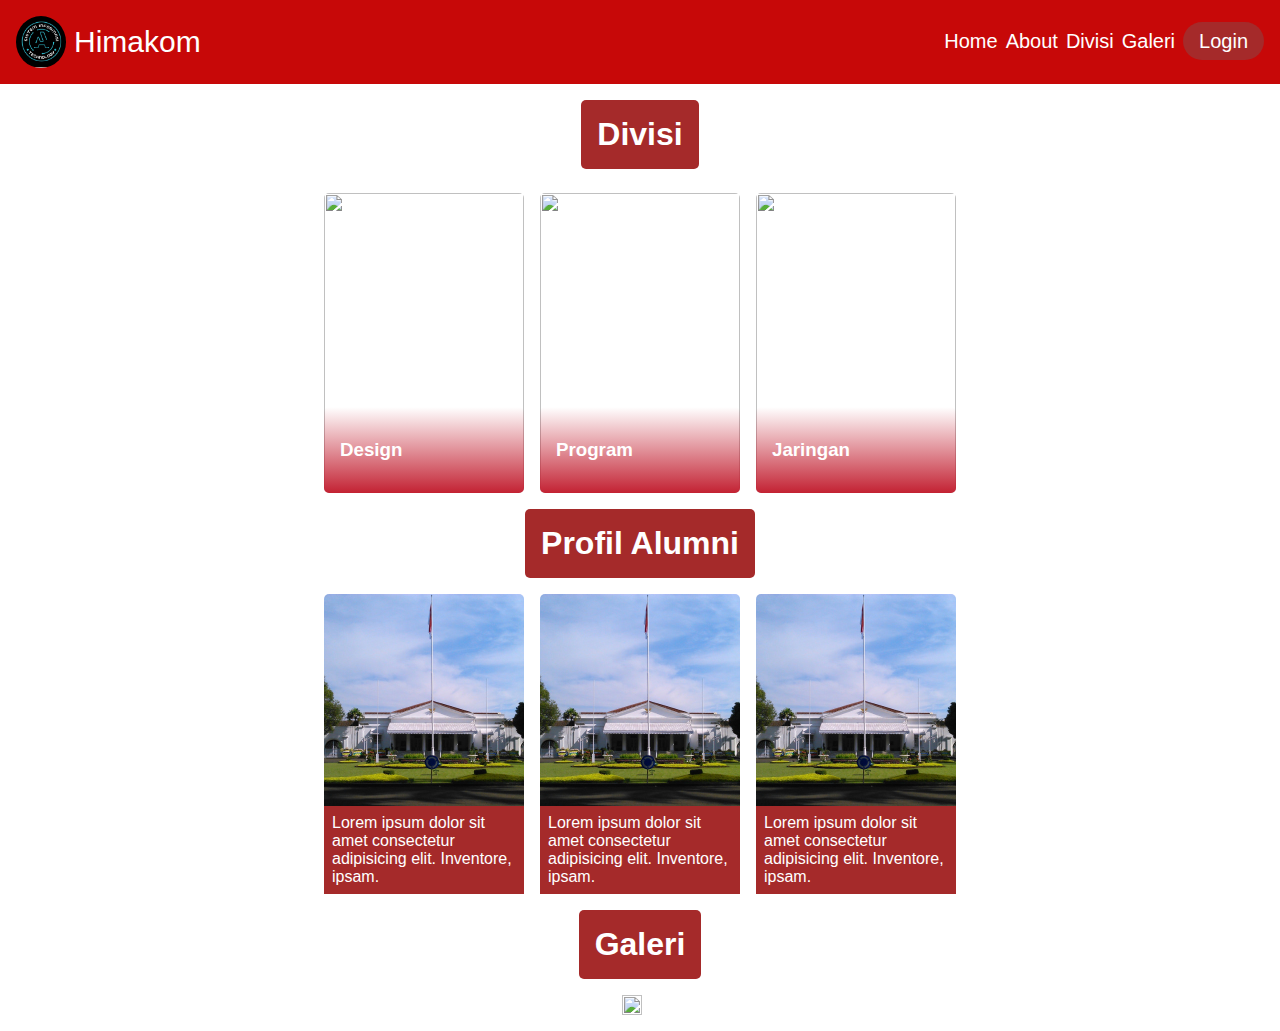
==== index.html @ e04d8816 "Merge branch 'main' of https://github.com/Lukmanul6305/contih-workflow" ====
<!DOCTYPE html>
<html lang="en">
  <head>
    <meta charset="UTF-8" />
    <meta name="viewport" content="width=device-width, initial-scale=1.0" />
    <title>Home Page</title>
    <link rel="stylesheet" href="style.css" />
    <script src="
    https://cdn.jsdelivr.net/npm/jquery@3.7.1/dist/jquery.min.js
    "></script>
  </head>
  <body>
    <header>
      <nav id="navbar"></nav>
    </header>
    <main>
      <section id="divisi"></section>
      <section id="profil-alumni"></section>
      <section id="gallery"></section>
    </main>
    <script>
      $(function () {
        $("#navbar").load("components/navbar.html");
        $("#divisi").load("components/divisi.html");
        $("#profil-alumni").load("components/profil-alumni.html");
        $("#gallery").load("components/gallery.html")
      });
    </script>
  </body>
</html>
---- style.css ----
* {
  padding: 0;
  margin: 0;
  box-sizing: border-box;
  font-family: Arial, Helvetica, sans-serif;
}

body {
  display: flex;
  flex-direction: column;
  gap: 16px;
}

main {
  width: 100%;
  display: flex;
  flex-direction: column;
  gap: 1rem;
}

header {
  position: sticky;
  top: 0;
  z-index: 50;
}
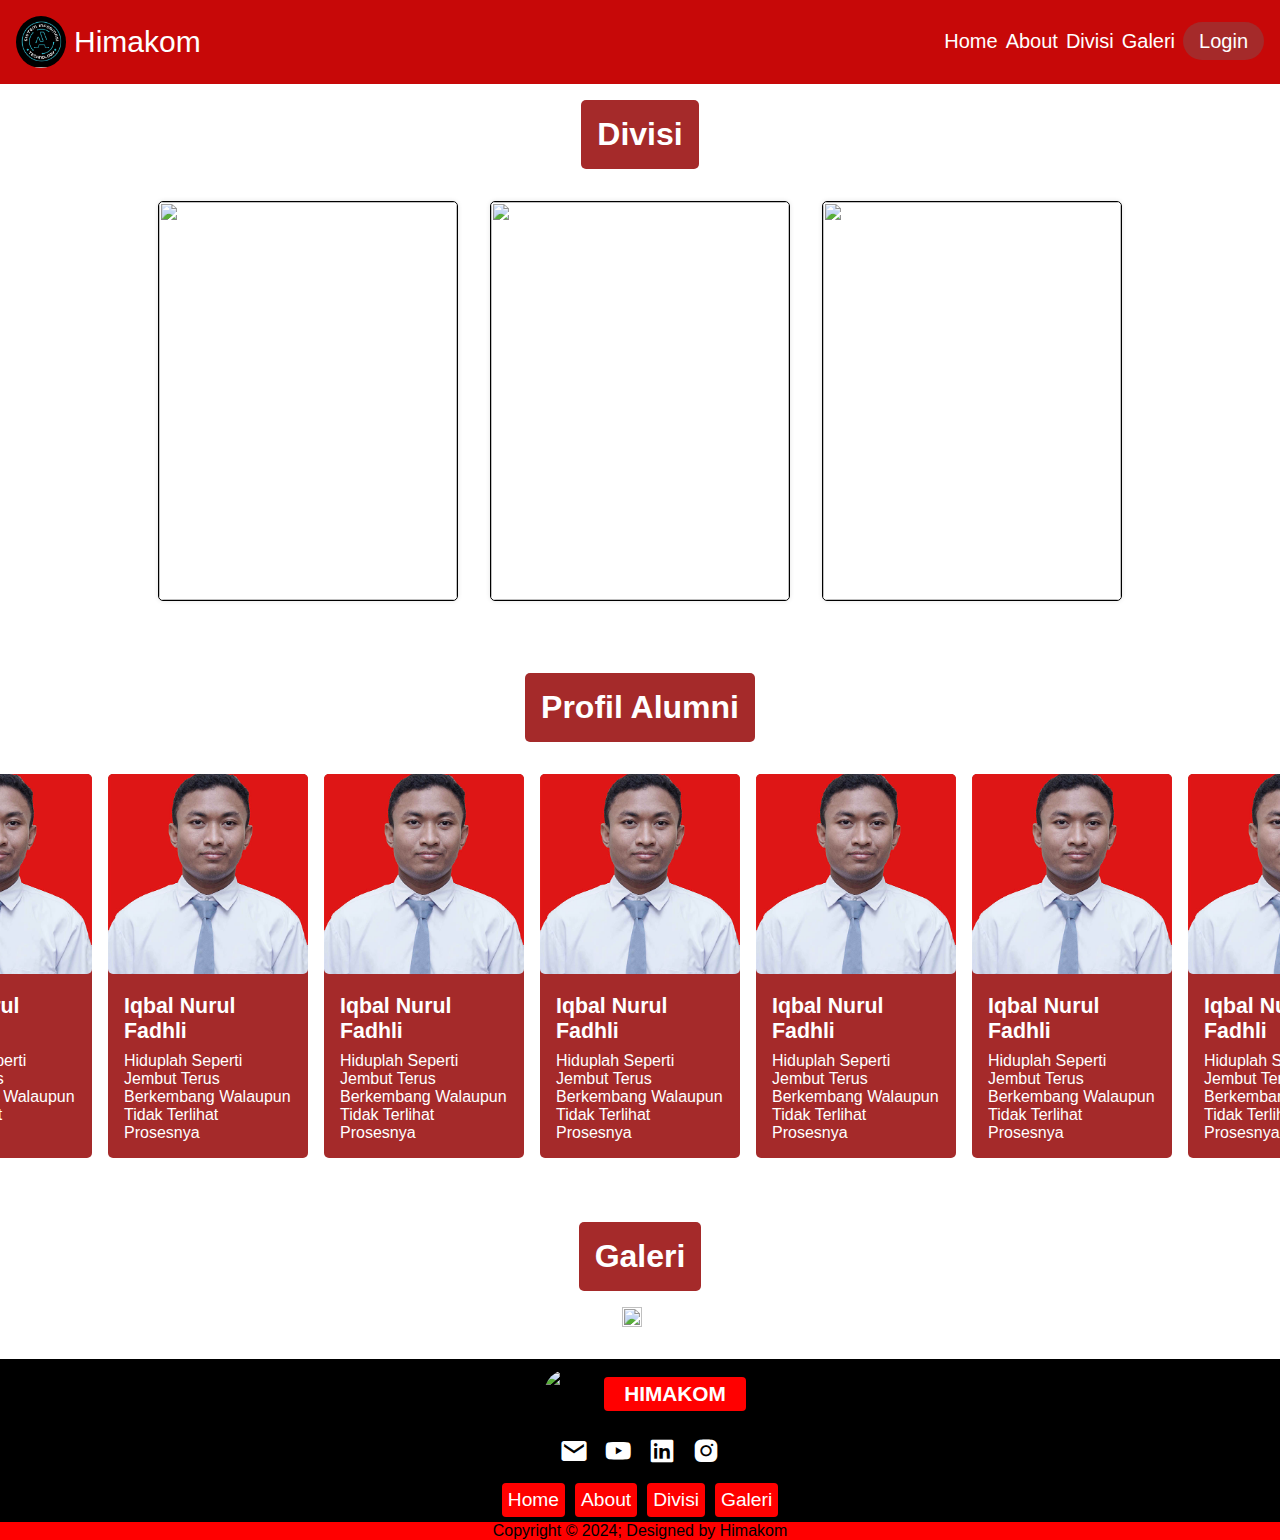
==== commit 5436ef95: "Memperbaiki css footer" ====
--- a/index.html
+++ b/index.html
@@ -18,12 +18,16 @@
       <section id="profil-alumni"></section>
       <section id="gallery"></section>
     </main>
+    <footer id="footer">
+
+    </footer>
     <script>
       $(function () {
         $("#navbar").load("components/navbar.html");
         $("#divisi").load("components/divisi.html");
         $("#profil-alumni").load("components/profil-alumni.html");
-        $("#gallery").load("components/gallery.html")
+        $("#gallery").load("components/gallery.html");
+        $("#footer").load("components/footer.html");
       });
     </script>
   </body>
--- a/style.css
+++ b/style.css
@@ -15,7 +15,7 @@
   width: 100%;
   display: flex;
   flex-direction: column;
-  gap: 1rem;
+  gap: 4rem;
 }
 
 header {
@@ -23,3 +23,5 @@
   top: 0;
   z-index: 50;
 }
+
+
